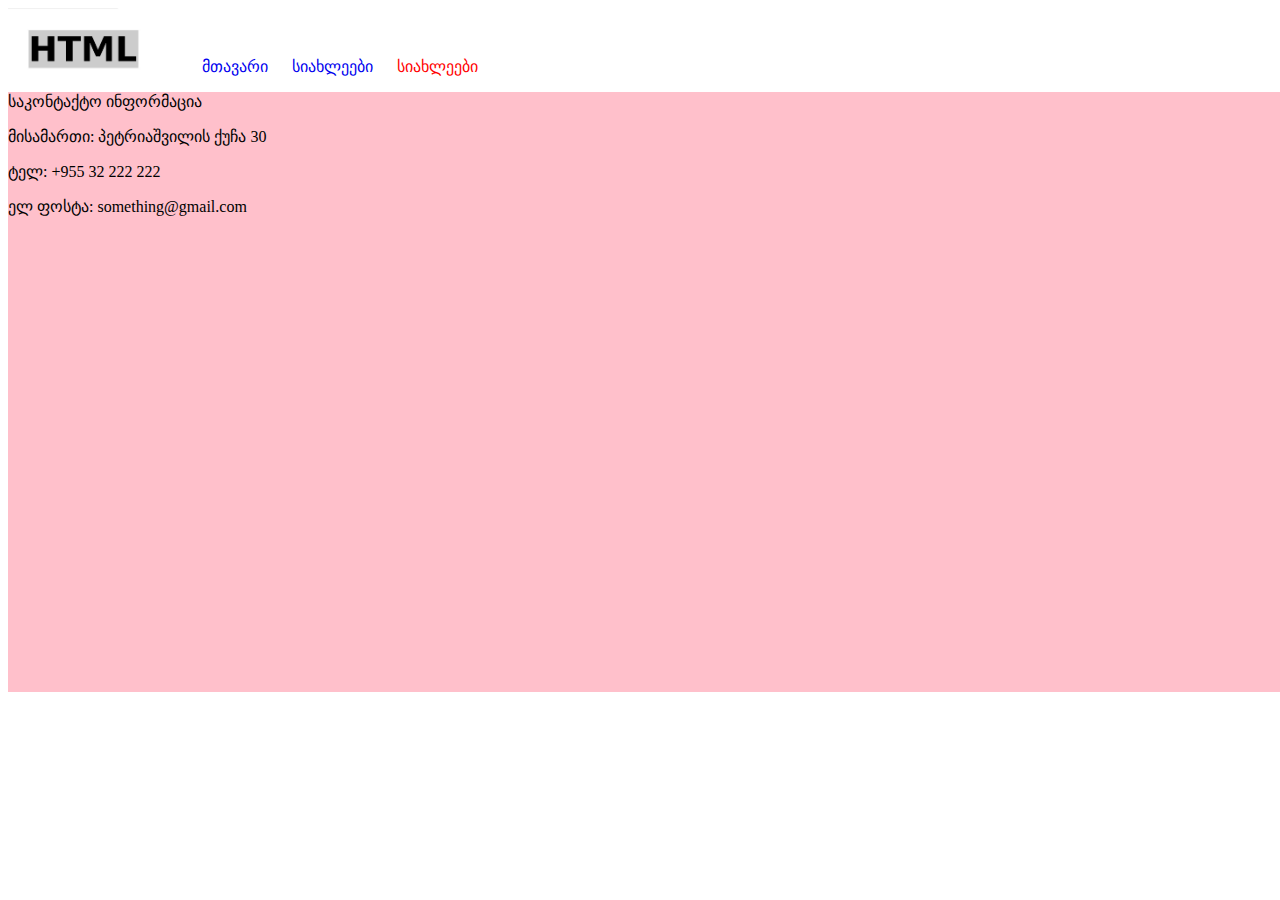
==== goga.html @ 535d0f4b "aded web" ====
<!DOCTYPE html>
<html>
<head>
	<link rel="stylesheet" type="text/css" href="css/style.css">
	<link rel="stylesheet" type="text/css" href="index.html">
	<title>second page</title>
</head>
<body>
	<header>
		<nav>
			<img src="image/html.jpg" alt="html">
			<ul>
				<li>
					<a class="cont" href="index.html">მთავარი</a>
				</li>
				<li>
					<a class="cont" href="#">სიახლეები</a>
				</li>
				<li>
					<a class="mtavari" href="#">სიახლეები</a>
				</li>
			</ul>
		</nav>
		<div class="map">
			<span class="ez">საკონტაქტო ინფორმაცია</span>
			<p>მისამართი: პეტრიაშვილის ქუჩა 30</p>
			<p>ტელ: +955 32 222 222</p>
			<p>ელ ფოსტა: something@gmail.com</p>

           <iframe class="georgia" src="https://www.google.com/maps/embed?pb=!1m18!1m12!1m3!1d94672.87930208766!2d41.6046803531215!3d42.13899799639499!2m3!1f0!2f0!3f0!3m2!1i1024!2i768!4f13.1!3m3!1m2!1s0x405db8f761243629%3A0x8797cfa4fd29f38c!2sPoti!5e0!3m2!1sen!2sge!4v1619799123660!5m2!1sen!2sge" width="600" height="450" style="border:0;" allowfullscreen="" loading="lazy"></iframe>

		</div>

</body>
</html>
---- css/style.css ----
img{
	width: 150px;
	vertical-align: middle;
}
ul{
	display: inline-block;
	list-style: none;
	vertical-align: bottom;
}
li{
	display: inline-block;
	margin-right: 20px;
}
.news{
	font-family: "ALK Life", sans-serif;
}

.mtavari{
	color: red;
	font-family: "ALK Life", sans-serif;
}
.home{
	color: red;
}
.goga{
	width: 800px;
	height: 400px;
}
a{
	text-decoration: none;
}
h4{
	display: inline-block;
	border-right: solid 2px black
}
h5{
	margin-bottom: 5px;
}
.design{
	width: 130px;
	height: 130px;
	display: inline-block;
}
h4 span{
	margin-top: 50px;
}
.box{
	display: inline-block;
	width: 550px;
	height: 200px;
	background-color: pink; 
	vertical-align: middle;
	margin-right: 100px;
	
}
.inline{
	display: inline-block;
	width: 300px;
}
.second-box{
	display: inline-block;
	width: 550px;
	height: 250px;
	background-color: pink;
	vertical-align: middle;
}
.anni{
	display: inline-block;
	width: 300px;
}
.facebook{
	border-right: solid black 2px;
	margin-top: 50px;
	margin-right: 50px;
	width: 50px;
}
.youtube{
	margin-top: 50px;
	width: 50px;
	margin-left: 5px;
}
.map{
	display: inline-block;
	width: 1300px;
	height: 600px;
	background-color: pink;
}
.georgia{
	display: inline-block;
}
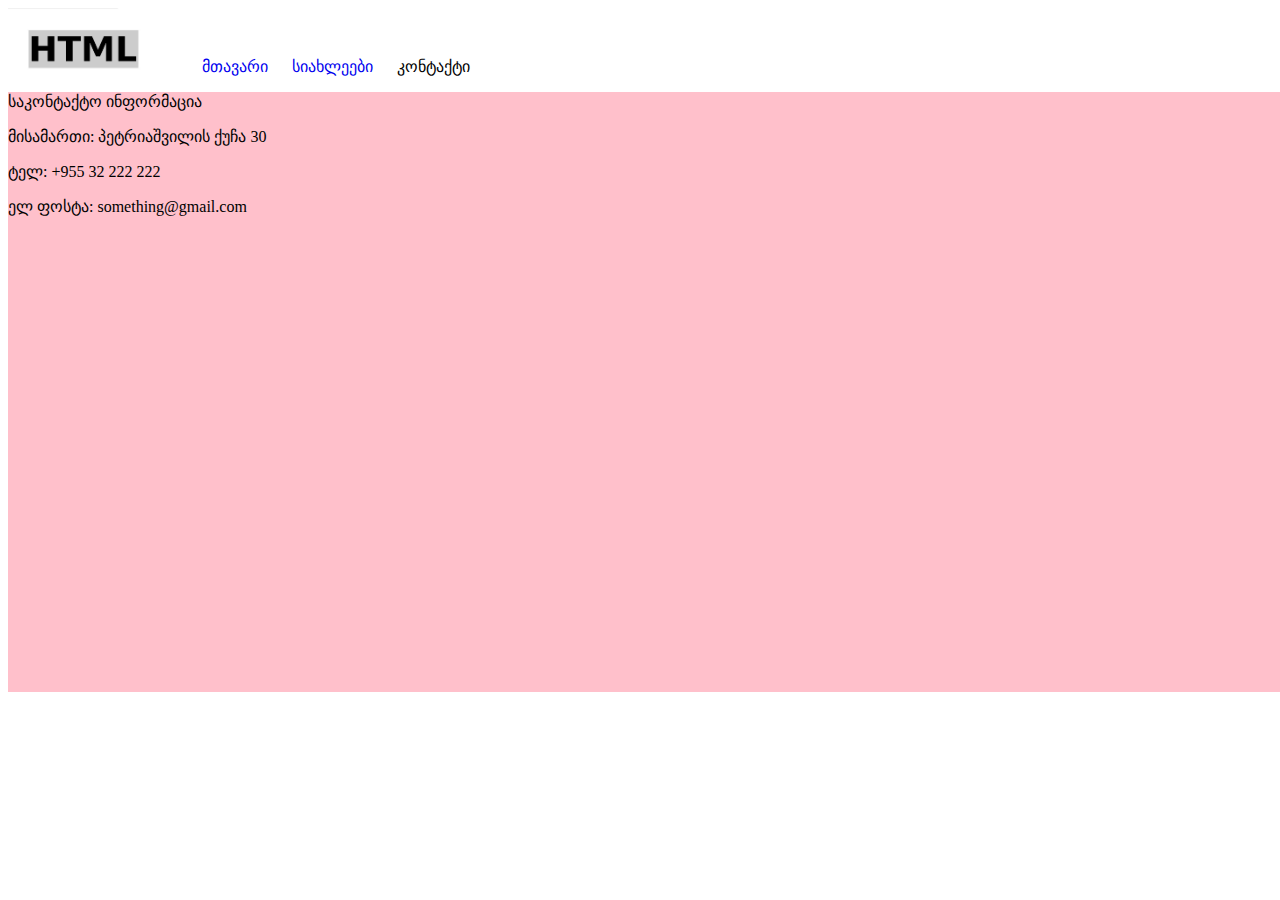
==== commit 390d5174: "ჩასწორდა a ტეგი" ====
--- a/goga.html
+++ b/goga.html
@@ -17,7 +17,7 @@
 					<a class="cont" href="#">სიახლეები</a>
 				</li>
 				<li>
-					<a class="mtavari" href="#">სიახლეები</a>
+					<a class="mtavari" href="#"></a>კონტაქტი
 				</li>
 			</ul>
 		</nav>
